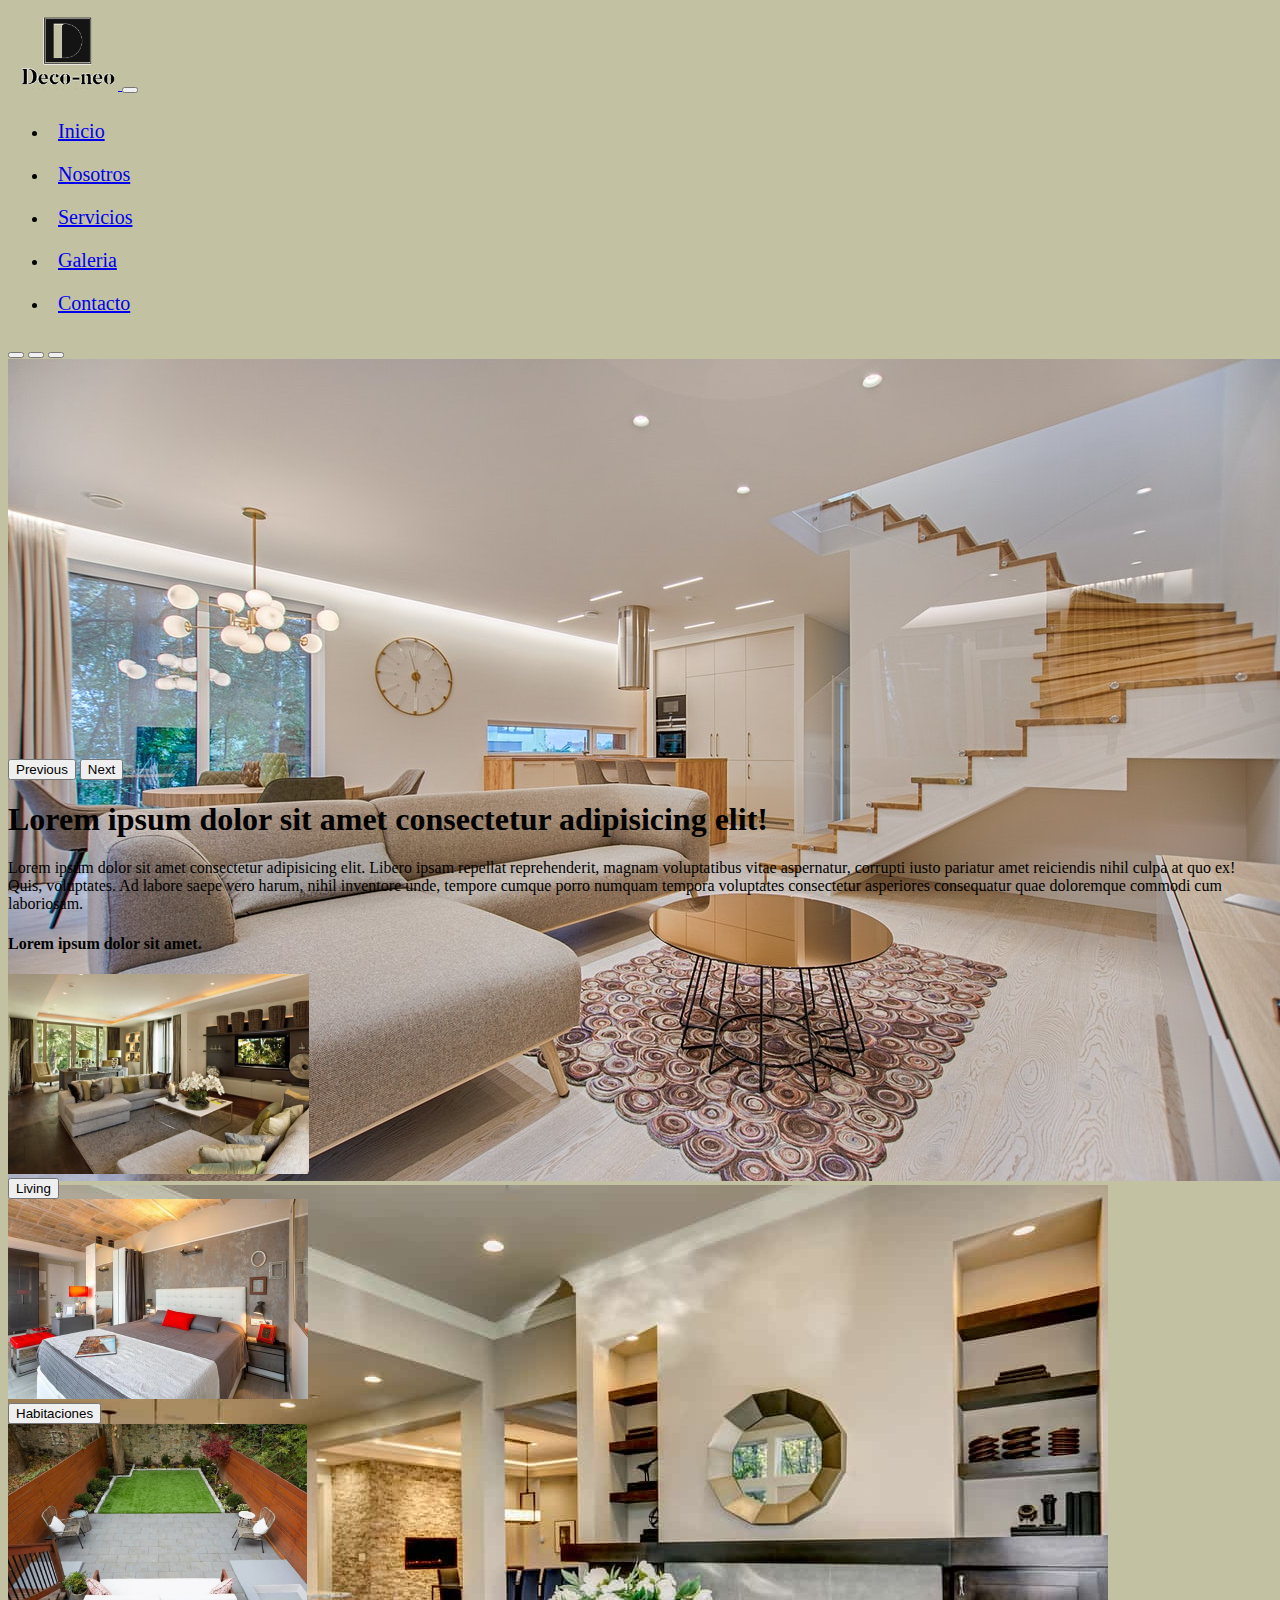
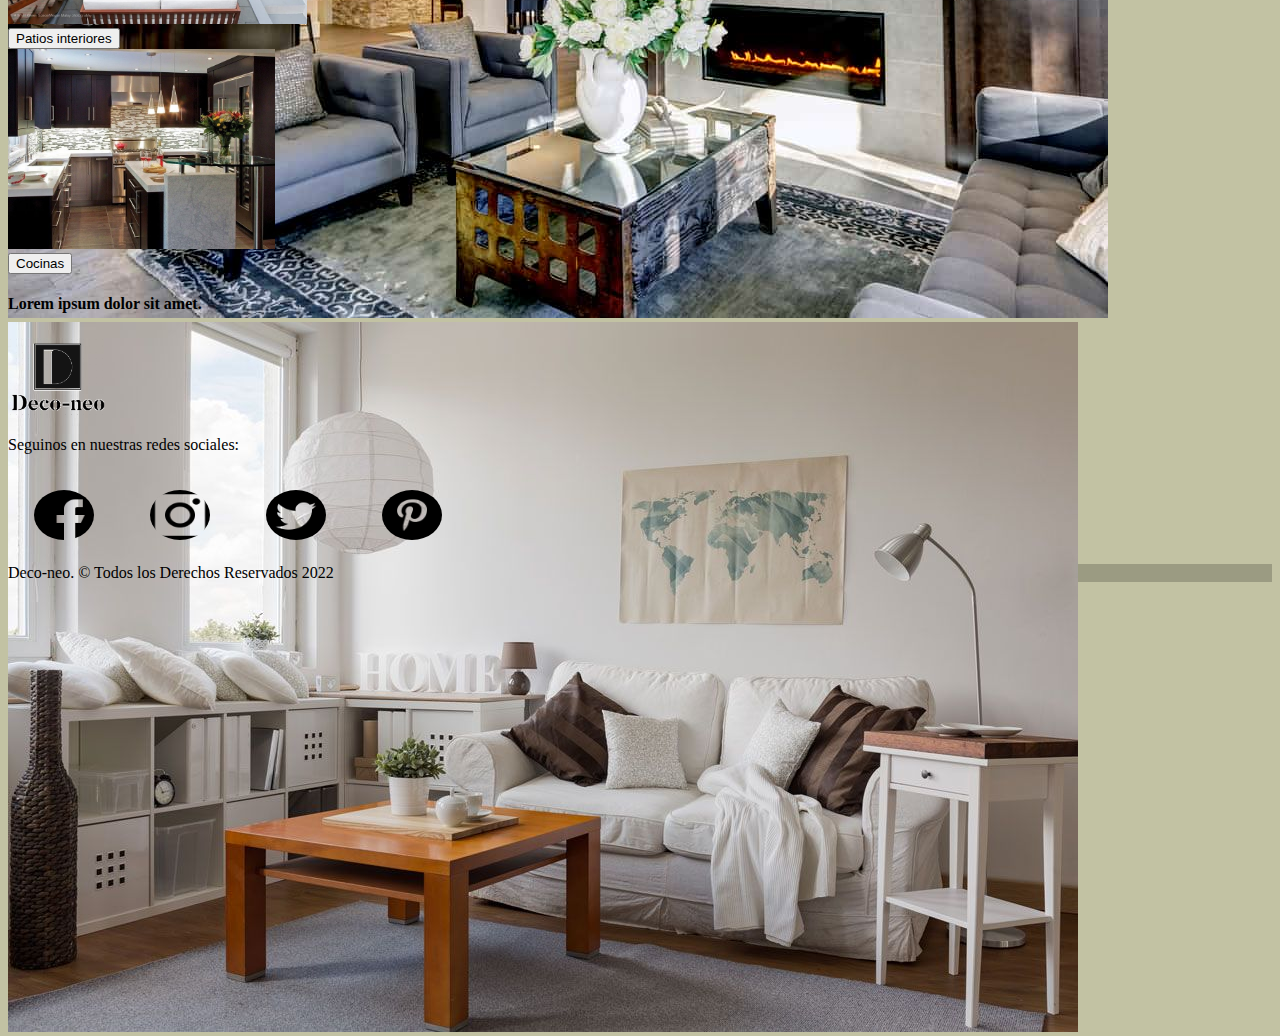
==== index.html @ c3e1585c "Se aplica bootstrap a la seccion de index y la seccion nosotros" ====
<!DOCTYPE html>
<html lang="en">
<head>
  <meta charset="UTF-8">
  <meta http-equiv="X-UA-Compatible" content="IE=edge">
  <meta name="viewport" content="width=device-width, initial-scale=1.0">
  <link href="https://cdn.jsdelivr.net/npm/bootstrap@5.1.3/dist/css/bootstrap.min.css" rel="stylesheet" integrity="sha384-1BmE4kWBq78iYhFldvKuhfTAU6auU8tT94WrHftjDbrCEXSU1oBoqyl2QvZ6jIW3" crossorigin="anonymous">
  <link rel="stylesheet" href="./css/style.css">
  <title>Deco-neo Bootstrap</title>
</head>
<body class="body">

  <!--Navbar-->
  <nav class="navbar navbar-expand-sm navbar-dark" id="menu">
    <div class="container-fluid">

      <a class="navbar-brand" href="index.html">
        <img src="./imagenes/logo1.png" alt="Logo" class="logo">
      </a>

      <button class="navbar-toggler" type="button" data-bs-toggle="collapse" data-bs-target="#navbarSupportedContent"
        aria-controls="navbarSupportedContent" aria-expanded="false" aria-label="Toggle navigation">
        <span class="navbar-toggler-icon"></span>
      </button>
    </div>

    <div class="collapse navbar-collapse" id="navbarSupportedContent">
      <ul class="navbar-nav ml-auto">
        <li class="nav-item"><a class="nav-link" href="./index.html">Inicio</a></li>
        <li class="nav-item"><a class="nav-link" href="pages/nosotros.html">Nosotros</a></li>
        <li class="nav-item"><a class="nav-link" href="pages/servicios.html">Servicios</a></li>
        <li class="nav-item"><a class="nav-link" href="pages/galeria.html">Galeria</a></li>
        <li class="nav-item"><a class="nav-link" href="pages/contacto.html">Contacto</a></li>
      </ul>
    </div>
  </nav>

  <!--Main-->

  <div id="carouselExampleCaptions" class="carousel slide" data-bs-ride="carousel">
    <div class="carousel-indicators">
      <button type="button" data-bs-target="#carouselExampleCaptions" data-bs-slide-to="0" class="active" aria-current="true" aria-label="Slide 1"></button>
      <button type="button" data-bs-target="#carouselExampleCaptions" data-bs-slide-to="1" aria-label="Slide 2"></button>
      <button type="button" data-bs-target="#carouselExampleCaptions" data-bs-slide-to="2" aria-label="Slide 3"></button>
    </div>
    <div class="carousel-inner">
      <div class="carousel-item active">
        <img src="./imagenes/img1.jpg" class="d-block w-100" alt="...">
      </div>
      <div class="carousel-item">
        <img src="./imagenes/img2.jpg" class="d-block w-100" alt="...">
      </div>
      <div class="carousel-item">
        <img src="./imagenes/img3.jpeg" class="d-block w-100" alt="...">
      </div>
    </div>
    <button class="carousel-control-prev" type="button" data-bs-target="#carouselExampleCaptions" data-bs-slide="prev">
      <span class="carousel-control-prev-icon" aria-hidden="true"></span>
      <span class="visually-hidden">Previous</span>
    </button>
    <button class="carousel-control-next" type="button" data-bs-target="#carouselExampleCaptions" data-bs-slide="next">
      <span class="carousel-control-next-icon" aria-hidden="true"></span>
      <span class="visually-hidden">Next</span>
    </button>
  </div>

  <section class="mx-auto text-center pt-5">
    <h1 class="p-3 fs-2 border-top border-3">Lorem ipsum dolor sit amet consectetur adipisicing elit!</h1>
    <p class="p-3 fs-4"> Lorem ipsum dolor sit amet consectetur adipisicing elit. Libero ipsam repellat reprehenderit,
      magnam voluptatibus vitae aspernatur, corrupti iusto pariatur amet reiciendis nihil culpa at quo ex! Quis,
      voluptates. Ad labore saepe vero harum, nihil inventore unde, tempore cumque porro numquam tempora voluptates
      consectetur asperiores consequatur quae doloremque commodi cum laboriosam.</p>
  </section>


  <div class="container-fluid">
    <h4 class="p-3">Lorem ipsum dolor sit amet.</h4>
  </div>

    
  <div class="container-row">
    <div class="row row-cols-1 row-cols-md-4 g-4">
      <div class="col">
        <div class="card">
          <img src="./imagenes/portada1.jpg" class="card-img-top imagen" alt="portada1">
          <div class="card-img-overlay">
            <button type="button" class="btn btn-outline-light">Living</button>
          </div>
        </div>
      </div>

      <div class="col">
        <div class="card">
          <img src="./imagenes/portada2.jpg" class="card-img-top imagen" alt="portada2">
          <div class="card-img-overlay">
            <button type="button" class="btn btn-outline-light">Habitaciones</button>
          </div>
        </div>
      </div>

      <div class="col">
        <div class="card">
          <img src="./imagenes/portada3.jpg" class="card-img-top imagen" alt="portada1">
          <div class="card-img-overlay">
            <button type="button" class="btn btn-outline-light">Patios interiores</button>
          </div>
        </div>
      </div>

      <div class="col">
        <div class="card">
          <img src="./imagenes/portada4.jpg" class="card-img-top imagen" alt="portada1">
          <div class="card-img-overlay">
            <button type="button" class="btn btn-outline-light">Cocinas</button>
          </div>
        </div>
      </div>
    </div>

    <div class="container-fluid">
      <h4 class="p-3">Lorem ipsum dolor sit amet.</h4>
    </div>

  </div>
  

<!--Footer-->

<footer class="text-center text-lg-start">
  
  <div class="container p-4">
    
    <div class="row">
      
      <div class="col-lg-6 col-md-12 mb-4 mb-md-0">
        <img src="./imagenes/logo1.png" alt="Logo Footer" class="mt-5" width="100">
      </div>
      

      <div class="col-lg-6 col-md-12 mb-4 mb-md-0">
        <p class="text-center fs-6 fw-bolder">Seguinos en nuestras redes sociales:</p>
    <div class="container-fluid listas">

      <a href="https://www.facebook.com/"><img src="./imagenes/facebook.png" class="logoRedes"></a>
      <a href="https://www.instagram.com/?hl=es"><img src="./imagenes/instagram.png" class="logoRedes"></a>
      <a href="https://twitter.com/?lang=es"><img src="./imagenes/twitter-sign.png" class="logoRedes"></a>
      <a href="https://ar.pinterest.com/"><img src="./imagenes/pinterest.png" class="logoRedes"></a>

    </div>

      </div>
      
    </div>
    
  </div>

  <!-- Copyright -->
  <div class="text-center p-3" style="background-color: rgba(0, 0, 0, 0.2);">
    Deco-neo. &copy; Todos los Derechos Reservados 2022
  </div>
  
</footer>


  
  <script src="https://cdn.jsdelivr.net/npm/bootstrap@5.1.3/dist/js/bootstrap.bundle.min.js" integrity="sha384-ka7Sk0Gln4gmtz2MlQnikT1wXgYsOg+OMhuP+IlRH9sENBO0LRn5q+8nbTov4+1p" crossorigin="anonymous"></script>
</body>
</html>
---- css/style.css ----
.body{
    background-color: #c2c2a3
}

.logo{
    margin-left: 10px;
    width: 100px;
}

.nav-item{
    padding: 10px;
}

.nav-link{
    font-size: 20px;
}

/*Imagenes*/

.carousel-inner{
    height: 50em;
    max-height: 400px;  
}

.imagen{
    height: 200px;
}


/*footer*/


.logos{
    display: flex;
    justify-content: flex-end;
}

.logoRedes{ 
    width: 60px;
    height: 50px;
    margin: 20px;
    padding: 0px 6px;
    border-radius: 50%;
    transition: transform 0.8s;
    margin-bottom: 20px;
}

.listas a img:hover{
    transform: scale(1.2);
}

/*Seccion Nosotros*/

.imagenesNosotros{
    width: 400px;
    height: 350px;
    padding: 10px;
    border-radius: 10%;
}
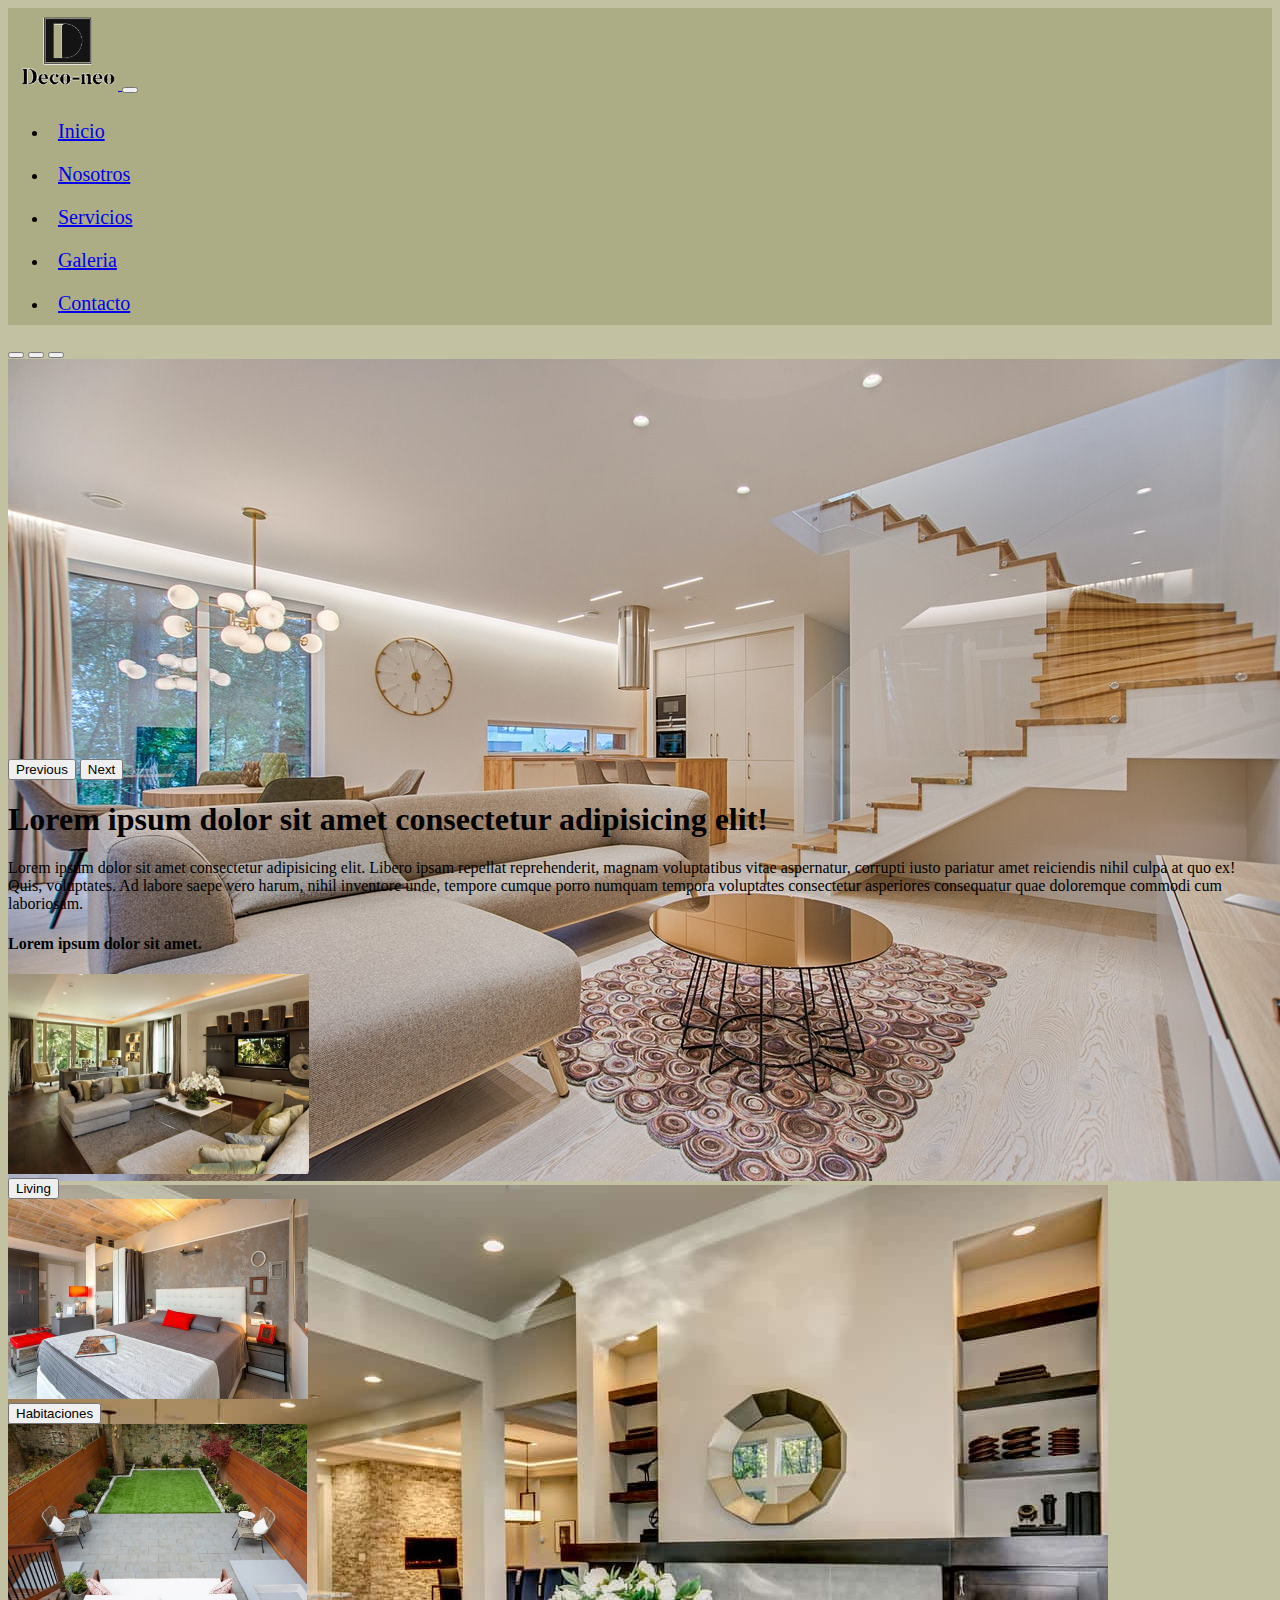
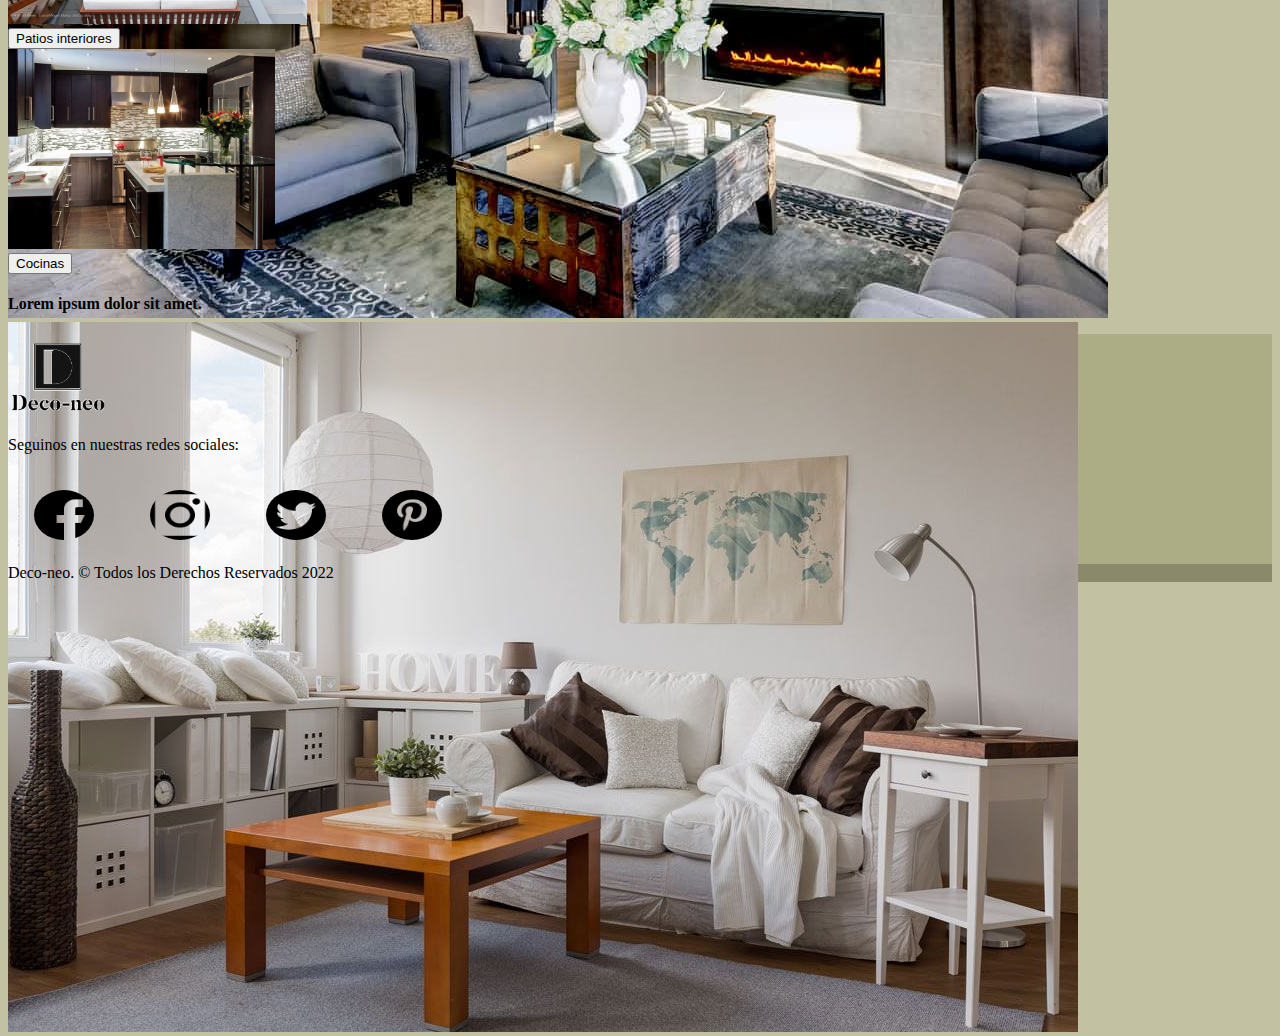
==== commit 7895f33b: "Ajustes a la seccion index y la seccion nosotros" ====
--- a/index.html
+++ b/index.html
@@ -1,23 +1,24 @@
 <!DOCTYPE html>
 <html lang="en">
+
 <head>
   <meta charset="UTF-8">
   <meta http-equiv="X-UA-Compatible" content="IE=edge">
   <meta name="viewport" content="width=device-width, initial-scale=1.0">
-  <link href="https://cdn.jsdelivr.net/npm/bootstrap@5.1.3/dist/css/bootstrap.min.css" rel="stylesheet" integrity="sha384-1BmE4kWBq78iYhFldvKuhfTAU6auU8tT94WrHftjDbrCEXSU1oBoqyl2QvZ6jIW3" crossorigin="anonymous">
+  <link href="https://cdn.jsdelivr.net/npm/bootstrap@5.1.3/dist/css/bootstrap.min.css" rel="stylesheet"
+    integrity="sha384-1BmE4kWBq78iYhFldvKuhfTAU6auU8tT94WrHftjDbrCEXSU1oBoqyl2QvZ6jIW3" crossorigin="anonymous">
   <link rel="stylesheet" href="./css/style.css">
   <title>Deco-neo Bootstrap</title>
 </head>
+
 <body class="body">
 
-  <!--Navbar-->
-  <nav class="navbar navbar-expand-sm navbar-dark" id="menu">
+  <!-------------------Navbar------------------------------------>
+  <nav class="navbar navbar-expand-sm navbar-dark navbarColor" id="menu">
     <div class="container-fluid">
-
       <a class="navbar-brand" href="index.html">
         <img src="./imagenes/logo1.png" alt="Logo" class="logo">
       </a>
-
       <button class="navbar-toggler" type="button" data-bs-toggle="collapse" data-bs-target="#navbarSupportedContent"
         aria-controls="navbarSupportedContent" aria-expanded="false" aria-label="Toggle navigation">
         <span class="navbar-toggler-icon"></span>
@@ -35,13 +36,16 @@
     </div>
   </nav>
 
-  <!--Main-->
+  <!----------------------------------Main-------------------------------------------->
 
   <div id="carouselExampleCaptions" class="carousel slide" data-bs-ride="carousel">
     <div class="carousel-indicators">
-      <button type="button" data-bs-target="#carouselExampleCaptions" data-bs-slide-to="0" class="active" aria-current="true" aria-label="Slide 1"></button>
-      <button type="button" data-bs-target="#carouselExampleCaptions" data-bs-slide-to="1" aria-label="Slide 2"></button>
-      <button type="button" data-bs-target="#carouselExampleCaptions" data-bs-slide-to="2" aria-label="Slide 3"></button>
+      <button type="button" data-bs-target="#carouselExampleCaptions" data-bs-slide-to="0" class="active"
+        aria-current="true" aria-label="Slide 1"></button>
+      <button type="button" data-bs-target="#carouselExampleCaptions" data-bs-slide-to="1"
+        aria-label="Slide 2"></button>
+      <button type="button" data-bs-target="#carouselExampleCaptions" data-bs-slide-to="2"
+        aria-label="Slide 3"></button>
     </div>
     <div class="carousel-inner">
       <div class="carousel-item active">
@@ -72,12 +76,10 @@
       consectetur asperiores consequatur quae doloremque commodi cum laboriosam.</p>
   </section>
 
-
   <div class="container-fluid">
     <h4 class="p-3">Lorem ipsum dolor sit amet.</h4>
   </div>
 
-    
   <div class="container-row">
     <div class="row row-cols-1 row-cols-md-4 g-4">
       <div class="col">
@@ -120,49 +122,40 @@
     <div class="container-fluid">
       <h4 class="p-3">Lorem ipsum dolor sit amet.</h4>
     </div>
+  </div>
 
-  </div>
-  
 
-<!--Footer-->
+  <!-------------------------------Footer----------------------------------------------->
 
-<footer class="text-center text-lg-start">
-  
-  <div class="container p-4">
-    
-    <div class="row">
-      
-      <div class="col-lg-6 col-md-12 mb-4 mb-md-0">
-        <img src="./imagenes/logo1.png" alt="Logo Footer" class="mt-5" width="100">
+  <footer class="text-center text-lg-start footerColor">
+    <div class="container p-4">
+      <div class="row">
+        <div class="col-lg-6 col-md-12 mb-4 mb-md-0">
+          <img src="./imagenes/logo1.png" alt="Logo Footer" class="mt-5" width="100">
+        </div>
+
+        <div class="col-lg-6 col-md-12 mb-4 mb-md-0">
+          <p class="text-center fs-6 fw-bolder me-3">Seguinos en nuestras redes sociales:</p>
+          <div class="container-fluid listas">
+            <a href="https://www.facebook.com/"><img src="./imagenes/facebook.png" class="logoRedes"></a>
+            <a href="https://www.instagram.com/?hl=es"><img src="./imagenes/instagram.png" class="logoRedes"></a>
+            <a href="https://twitter.com/?lang=es"><img src="./imagenes/twitter-sign.png" class="logoRedes"></a>
+            <a href="https://ar.pinterest.com/"><img src="./imagenes/pinterest.png" class="logoRedes"></a>
+          </div>
+        </div>
       </div>
-      
-
-      <div class="col-lg-6 col-md-12 mb-4 mb-md-0">
-        <p class="text-center fs-6 fw-bolder">Seguinos en nuestras redes sociales:</p>
-    <div class="container-fluid listas">
-
-      <a href="https://www.facebook.com/"><img src="./imagenes/facebook.png" class="logoRedes"></a>
-      <a href="https://www.instagram.com/?hl=es"><img src="./imagenes/instagram.png" class="logoRedes"></a>
-      <a href="https://twitter.com/?lang=es"><img src="./imagenes/twitter-sign.png" class="logoRedes"></a>
-      <a href="https://ar.pinterest.com/"><img src="./imagenes/pinterest.png" class="logoRedes"></a>
-
+    </div>
+    <!-- Copyright -->
+    <div class="text-center p-3" style="background-color: rgba(0, 0, 0, 0.2);">
+      Deco-neo. &copy; Todos los Derechos Reservados 2022
     </div>
 
-      </div>
-      
-    </div>
-    
-  </div>
-
-  <!-- Copyright -->
-  <div class="text-center p-3" style="background-color: rgba(0, 0, 0, 0.2);">
-    Deco-neo. &copy; Todos los Derechos Reservados 2022
-  </div>
-  
-</footer>
+  </footer>
 
 
-  
-  <script src="https://cdn.jsdelivr.net/npm/bootstrap@5.1.3/dist/js/bootstrap.bundle.min.js" integrity="sha384-ka7Sk0Gln4gmtz2MlQnikT1wXgYsOg+OMhuP+IlRH9sENBO0LRn5q+8nbTov4+1p" crossorigin="anonymous"></script>
+  <script src="https://cdn.jsdelivr.net/npm/bootstrap@5.1.3/dist/js/bootstrap.bundle.min.js"
+    integrity="sha384-ka7Sk0Gln4gmtz2MlQnikT1wXgYsOg+OMhuP+IlRH9sENBO0LRn5q+8nbTov4+1p"
+    crossorigin="anonymous"></script>
 </body>
+
 </html>--- a/css/style.css
+++ b/css/style.css
@@ -1,5 +1,9 @@
 .body{
     background-color: #c2c2a3
+}
+
+.navbarColor{
+    background-color: #adad85;
 }
 
 .logo{
@@ -29,6 +33,9 @@
 
 /*footer*/
 
+.footerColor{
+    background-color: #adad85;
+}
 
 .logos{
     display: flex;
